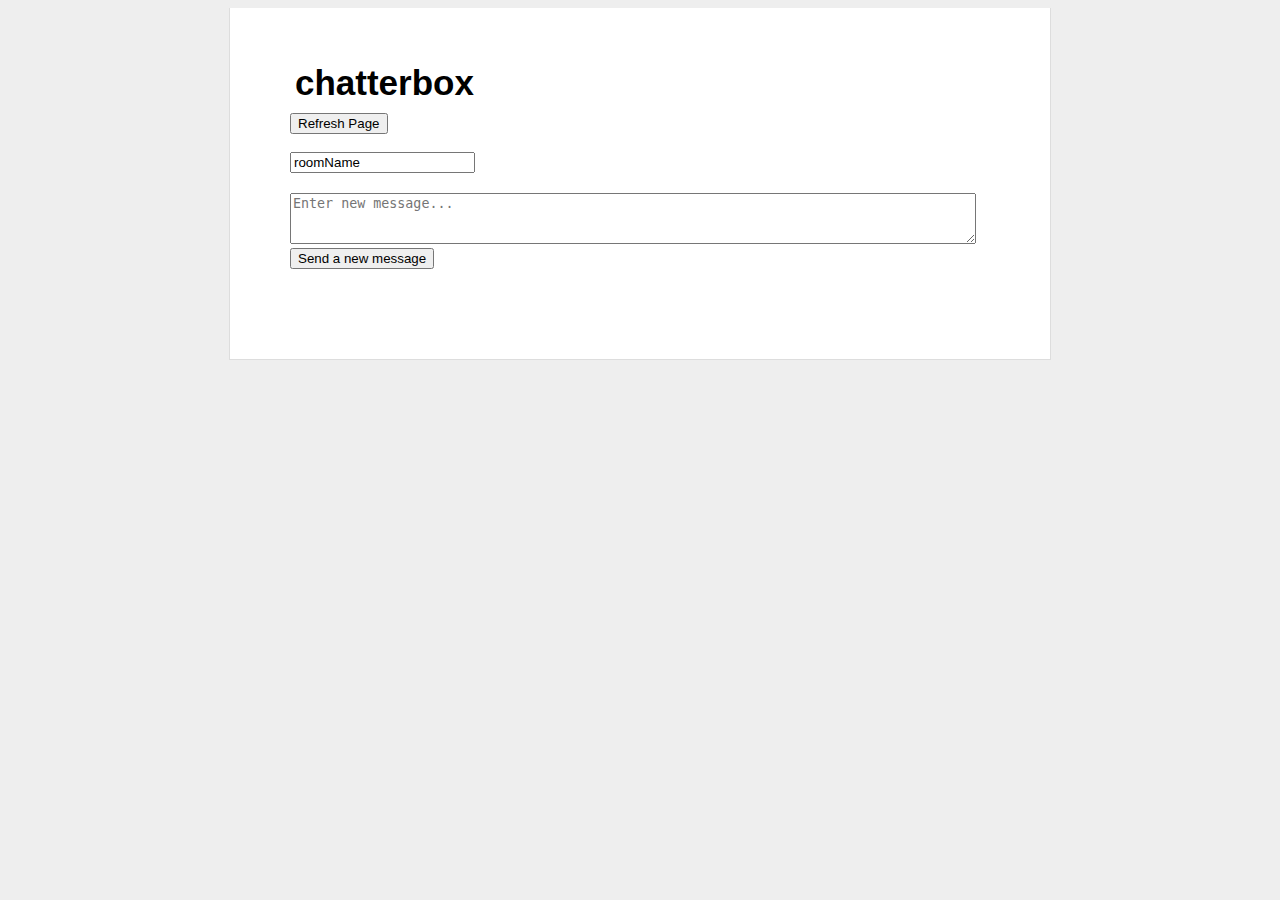
==== client/index.html @ dfff1aac "Refresh UI page every 30 seconds" ====
<!doctype html>
<html lang="en">
  <head>
    <meta charset="utf-8">
    <title>chatterbox</title>
    <link rel="stylesheet" href="styles/styles.css">
    <script src="bower_components/jquery/jquery.min.js"></script>
    <script src="bower_components/underscore/underscore-min.js"></script>
    <script src="bower_components/bootstrap/dist/js/bootstrap.js"></script>
    <link rel="stylesheet" href="bower_components/bootstrap/dist/css/bootstrap.css"/>
    <script src="scripts/config.js"></script>
    <script src="scripts/app.js"></script>
  </head>
  <body>
    <div id="main" class="container-fluid">
      <h1>chatterbox</h1>
      <button id="refreshButton">Refresh Page</button><br><br>
      <input type="text" name="messageRoomName" id="messageRoomName" length="25" value="roomName">
      <form>
        <textarea id="messageBox" rows ="3" placeholder="Enter new message..."></textarea>
        <button id="sendButton">Send a new message</button><br>
      </form>

      <div id="chats" class="jumbotron"></div>
    </div>

    <script>
      $(document).ready(function() {
/*        if(!app.username) {
          console.log(app.username);
          app.username = prompt("Enter your username");
        }*/

        app.init();
      });
    </script>
  </body>
</html>
---- client/styles/styles.css ----
body {
    background: #eee;
    text-align: center;
    padding: 0 25px;
    font-family: arial, sans-serif;
}

#main {
    width: 700px;
    margin: auto;
    text-align: left;
    background: white;
    padding: 50px 60px;
    border: solid #ddd;
    border-width: 0 1px 1px 1px;
}

#main h1 {
    margin-top: 0;
    font-size: 35px;
    margin-bottom: 5px;
    padding: 5px;
}

#main h1 span {
    font-style:italic;
}

#main ul {
    padding-left: 20px;
}

#main .error {
    border: 1px solid red;
    background: #FDEFF0;
    padding: 20px;
}

#main .success {
    margin-top: 25px;
}

#main .success code {
    font-size: 12px;
    color: green;
    line-height: 13px;
}

form {
    padding: 20px;
    padding-left: 0;
    margin-bottom: 20px;
}

form input[type=text] {
    margin-right: 10px;
    width: 70%;
    font-size: 12px;
    padding: 5px;
}

textarea {
    width: 100%;
}

.chat {
    padding: 5px;
    margin-bottom: 5px;
    background-color: #eee;
}

.chat .username {
    font-weight: 800;
}

.chat:hover {
    background-color: #ddd;
}

.spinner {
    float: right;
    height: 46px;
    margin-bottom: 5px;
}

.spinner img {
    padding: 10px;
}
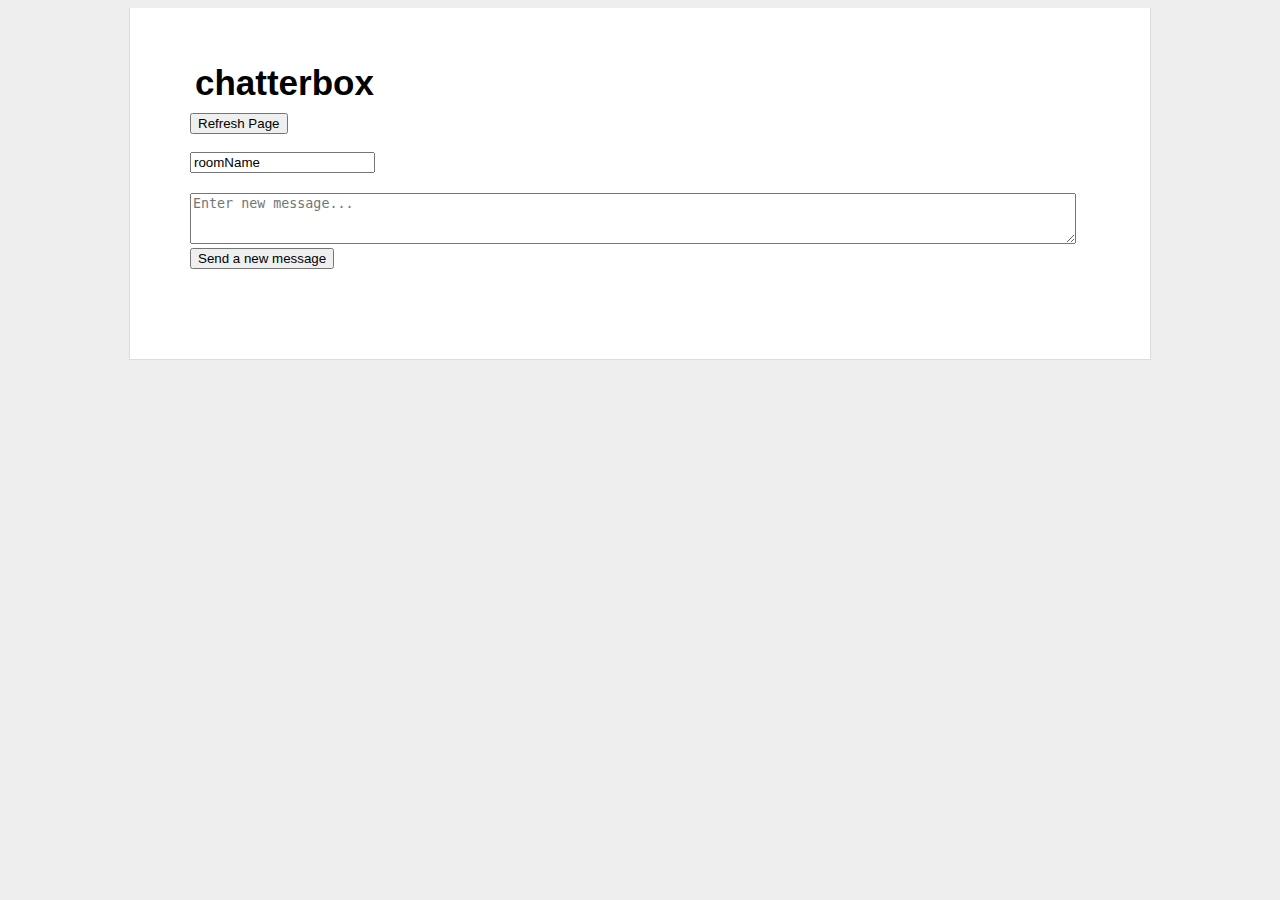
==== commit 4c30a0cd: "Add jQuery plugin to format message's created date" ====
--- a/client/index.html
+++ b/client/index.html
@@ -5,11 +5,13 @@
     <title>chatterbox</title>
     <link rel="stylesheet" href="styles/styles.css">
     <script src="bower_components/jquery/jquery.min.js"></script>
+    <script src="../lib/jquery.timeago.js"></script>
     <script src="bower_components/underscore/underscore-min.js"></script>
     <script src="bower_components/bootstrap/dist/js/bootstrap.js"></script>
     <link rel="stylesheet" href="bower_components/bootstrap/dist/css/bootstrap.css"/>
     <script src="scripts/config.js"></script>
     <script src="scripts/app.js"></script>
+    <script src="bower_components/underscore/underscore.js"></script>
   </head>
   <body>
     <div id="main" class="container-fluid">
--- a/client/styles/styles.css
+++ b/client/styles/styles.css
@@ -6,7 +6,7 @@
 }
 
 #main {
-    width: 700px;
+    width: 900px;
     margin: auto;
     text-align: left;
     background: white;
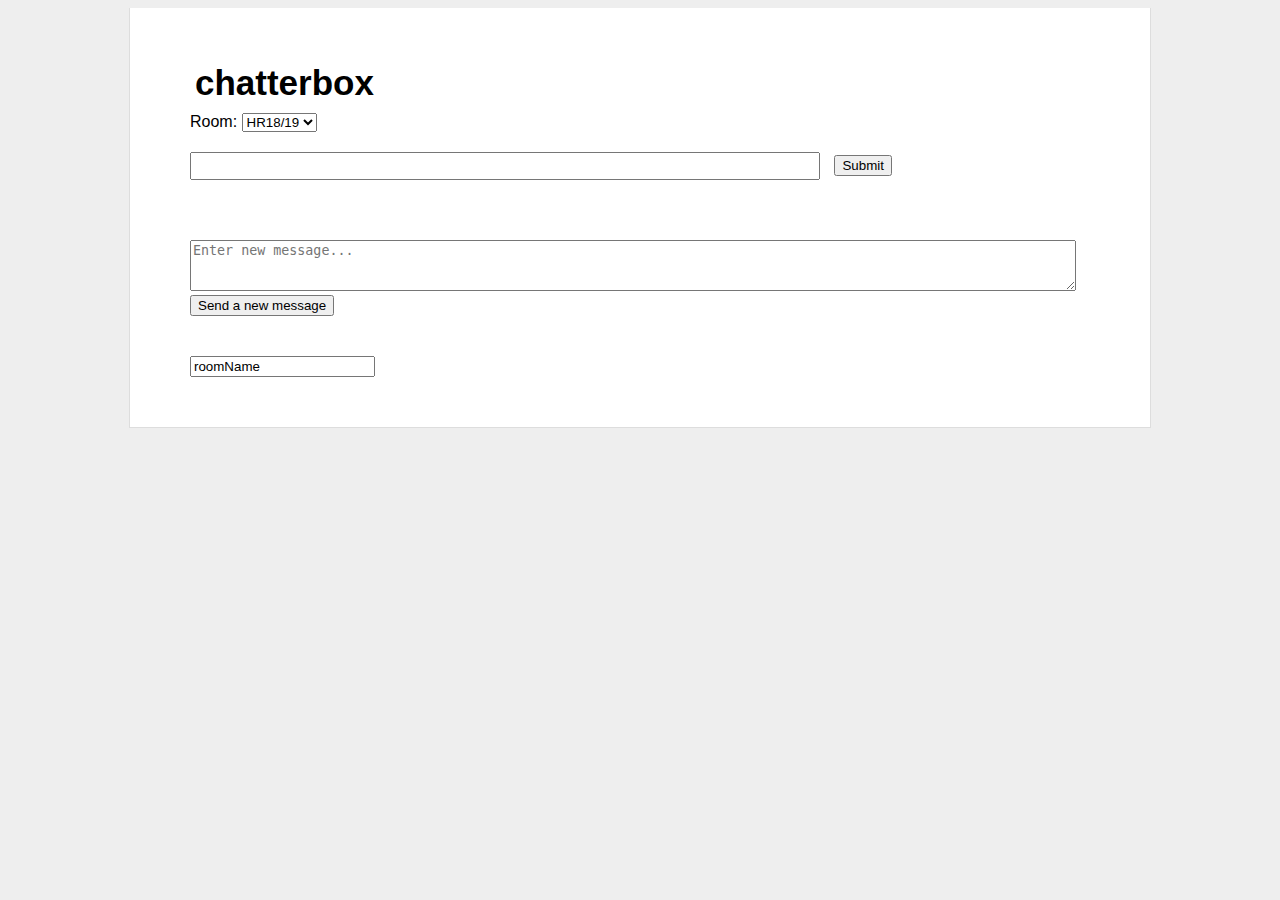
==== commit 4c795709: "Use UI components from chatterboxSpec" ====
--- a/client/index.html
+++ b/client/index.html
@@ -16,14 +16,27 @@
   <body>
     <div id="main" class="container-fluid">
       <h1>chatterbox</h1>
-      <button id="refreshButton">Refresh Page</button><br><br>
-      <input type="text" name="messageRoomName" id="messageRoomName" length="25" value="roomName">
+
+<!--      <button id="refreshButton">Refresh Page</button><br><br>-->
+
+      <div id="rooms">
+        Room:
+        <select id="roomSelect">
+          <option value="HR18_19">HR18/19</option>
+        </select>
+      </div>
+      <form action="#" id="send" method="post">
+        <input type="text" name="message" id="message"/>
+        <input type="submit" name="submit" class="submit"/>
+      </form>
+
       <form>
         <textarea id="messageBox" rows ="3" placeholder="Enter new message..."></textarea>
         <button id="sendButton">Send a new message</button><br>
       </form>
+      <input type="text" name="messageRoomName" id="messageRoomName" length="25" value="roomName">
 
-      <div id="chats" class="jumbotron"></div>
+      <div id="chats"></div>
     </div>
 
     <script>
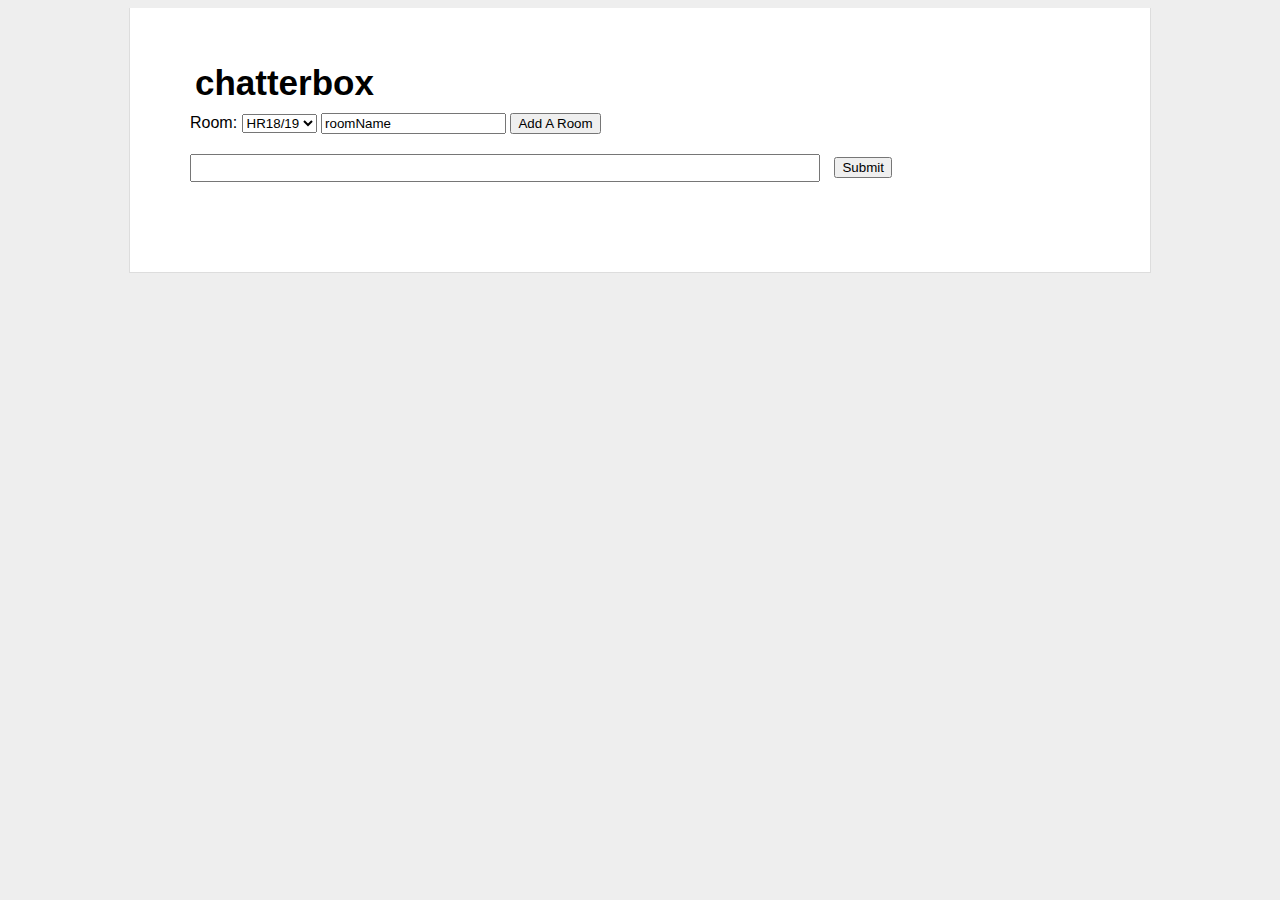
==== commit a498691b: "User can add new room" ====
--- a/client/index.html
+++ b/client/index.html
@@ -24,17 +24,16 @@
         <select id="roomSelect">
           <option value="HR18_19">HR18/19</option>
         </select>
+
+        <input type="text" name="addRoomName" id="addRoomName" length="25" value="roomName">
+        <button id="addRoom" name="addRoom">Add A Room</button>
+
       </div>
+
       <form action="#" id="send" method="post">
         <input type="text" name="message" id="message"/>
         <input type="submit" name="submit" class="submit"/>
       </form>
-
-      <form>
-        <textarea id="messageBox" rows ="3" placeholder="Enter new message..."></textarea>
-        <button id="sendButton">Send a new message</button><br>
-      </form>
-      <input type="text" name="messageRoomName" id="messageRoomName" length="25" value="roomName">
 
       <div id="chats"></div>
     </div>
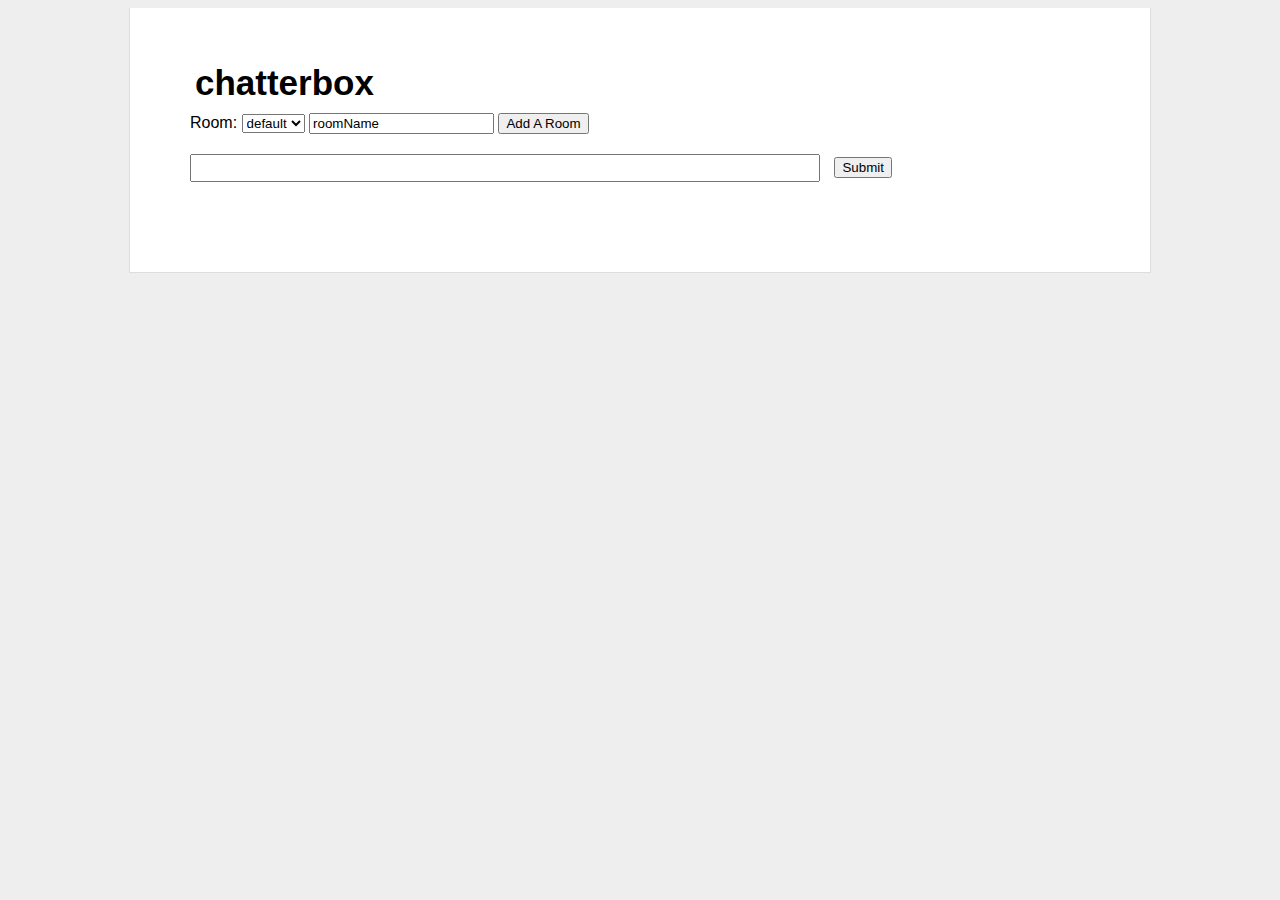
==== commit 5e0bb54c: "Refactored and attaching message to room in which they were created" ====
--- a/client/index.html
+++ b/client/index.html
@@ -17,17 +17,13 @@
     <div id="main" class="container-fluid">
       <h1>chatterbox</h1>
 
-<!--      <button id="refreshButton">Refresh Page</button><br><br>-->
-
       <div id="rooms">
         Room:
         <select id="roomSelect">
-          <option value="HR18_19">HR18/19</option>
+          <option value="default">default</option>
         </select>
-
         <input type="text" name="addRoomName" id="addRoomName" length="25" value="roomName">
         <button id="addRoom" name="addRoom">Add A Room</button>
-
       </div>
 
       <form action="#" id="send" method="post">
@@ -40,11 +36,6 @@
 
     <script>
       $(document).ready(function() {
-/*        if(!app.username) {
-          console.log(app.username);
-          app.username = prompt("Enter your username");
-        }*/
-
         app.init();
       });
     </script>
--- a/client/styles/styles.css
+++ b/client/styles/styles.css
@@ -86,3 +86,7 @@
 .spinner img {
     padding: 10px;
 }
+
+.friend {
+    font-weight: bold;
+}
